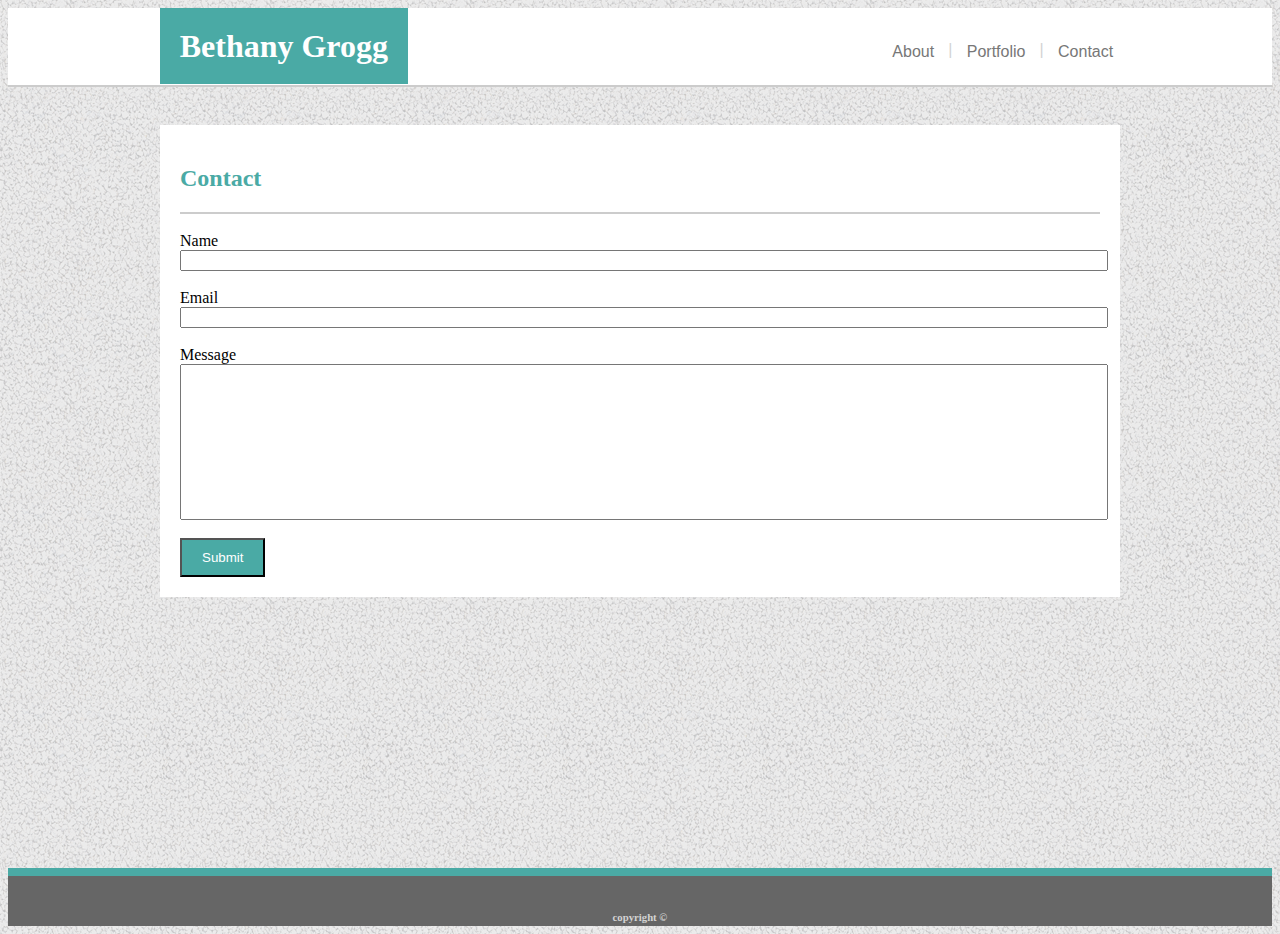
==== contact.html @ 8bbe85e9 "Adding initial files" ====
<!DOCTYPE html>
<html>
    
    <head>
        <meta charset="UTF-8">
        <title>Bethany's Portfolio Contact Page</title>
        <link rel="stylesheet" type="text/css" href="./assets/css/style.css">
    </head>

    <body background="./assets/images/gravel.png">
        <div class="content">
        <section class="top">
        
            <h1 class="myname">Bethany Grogg</h1>
            <a class="toplinks" href="index.html">About</a>
            <a class="toplinks" href="portfolio.html">Portfolio</a>
            <a class="toplinks" href="contact.html">Contact</a>

        </section>
        <br>

        <section class="main">
            <form>
                <h2>Contact</h2>
                <div class="grayline"></div>
                <br>
                Name<br>
                <input class="textbox" type="text" name="name"><br><br>
                Email<br>
                <input class="textbox" type="text" name="lastname"><br><br>
                Message<br>
                <input class="messagebox" type="text" name="message"><br><br>
                <input class="submitbutton" type="submit" value="Submit">
            
            </form>
        </section>
    </div>
        <section class="footer">
            <h6 class="copyright" align="center">copyright ©</h6>
        </section>

    </body>
</html>
---- assets/css/style.css ----
p {

    width: 700px;
    color: #777777;
    font-family: 'Arial', 'Helvetica Neue', Helvetica, sans-serif;
    line-height: 30px;
    background: white;

}

.myname {

    color: #ffffff;
    background: #4aaaa5;
    padding: 20px;
    display: inline;
    position: relative;
    left: 12%; 
    
}

h2 {

    color: #4aaaa5;

}   

h1, h2 {

    font-family: 'Georgia', Times, Times New Roman, serif;

}

.toplinks {

    font-family: 'Arial', 'Helvetica Neue', Helvetica, sans-serif;
    color:  #777777;
    position: relative;
    left: 50%;
    text-align: center;
    text-decoration: none;  
  
    
}

/*I had planned to use a border on one side of the links to get the line, but 
  didn't get it quite right so I found this idea online and it worked okay */
.toplinks + .toplinks:before {
    
    display: inline;
    content: " | ";
    padding: 10px;
    position: relative; 
    top: -2px;
    color: lightgray;
      
}


.top {

    display: 'inline-block';
    background: white;
    padding: 20px 0;
    border-bottom: 2px solid #cccccc;
    z-index: 1;
   
}

.mypic {

    float: left;
    height: 100px;
    width: 150px;
    padding: 20px 20px 0 0;
    margin: 0 0 0 0;

}

  .grayline {

    border-top: 2px solid #cccccc;
    width: 920px;

  }

  .copyright {

    color: lightgray;

  }

  .content {
    min-height: calc(100vh - 40px);
  }

  body {

    z-index: 3;
    min-width: 960px; 
 
  
  }

  .gravelbackground {

      width: 100%;
      z-index: 2;
      background-image: url('./assets/images/gravel.png');
   
  }

  .main {

    margin: 20px auto 80px auto;
    z-index: 3;
    background: white;
    width: 920px;
    padding: 20px 20px;
    
  }

  .mainport {
   
    height: 1100px;
  }

  .textbox {

    width: 920px;

  }

  .messagebox {

    width: 920px;
    height: 150px;

  }

  .submitbutton {

    background: #4aaaa5;
    color: white;
    padding: 10px 20px 10px 20px;

  }

  .gallery {

    margin: 20px 20px 20px 0;
    float: left;
    
  }

  .portfoliopics {

    padding: 20px 20px 20px 20px;
    height: 200px;
    width: 250px;
    z-index: 1;
  }

  .label {

    background: #4aaaa5;
    color: white;
    padding: 10px 20px 10px 20px;
    width: 210px;
    z-index: 2;  
    position: relative;
    top: -80px;
    left: 20px;
    
  }


  .clearfix::after {
    content: " ";
    display: block;
    clear: both;
    
  }
  
  .footer{

    background: #666666;
    padding: 10px 0 0 0;
    border-top: 8px solid #4aaaa5;
    height: 40px;

  }
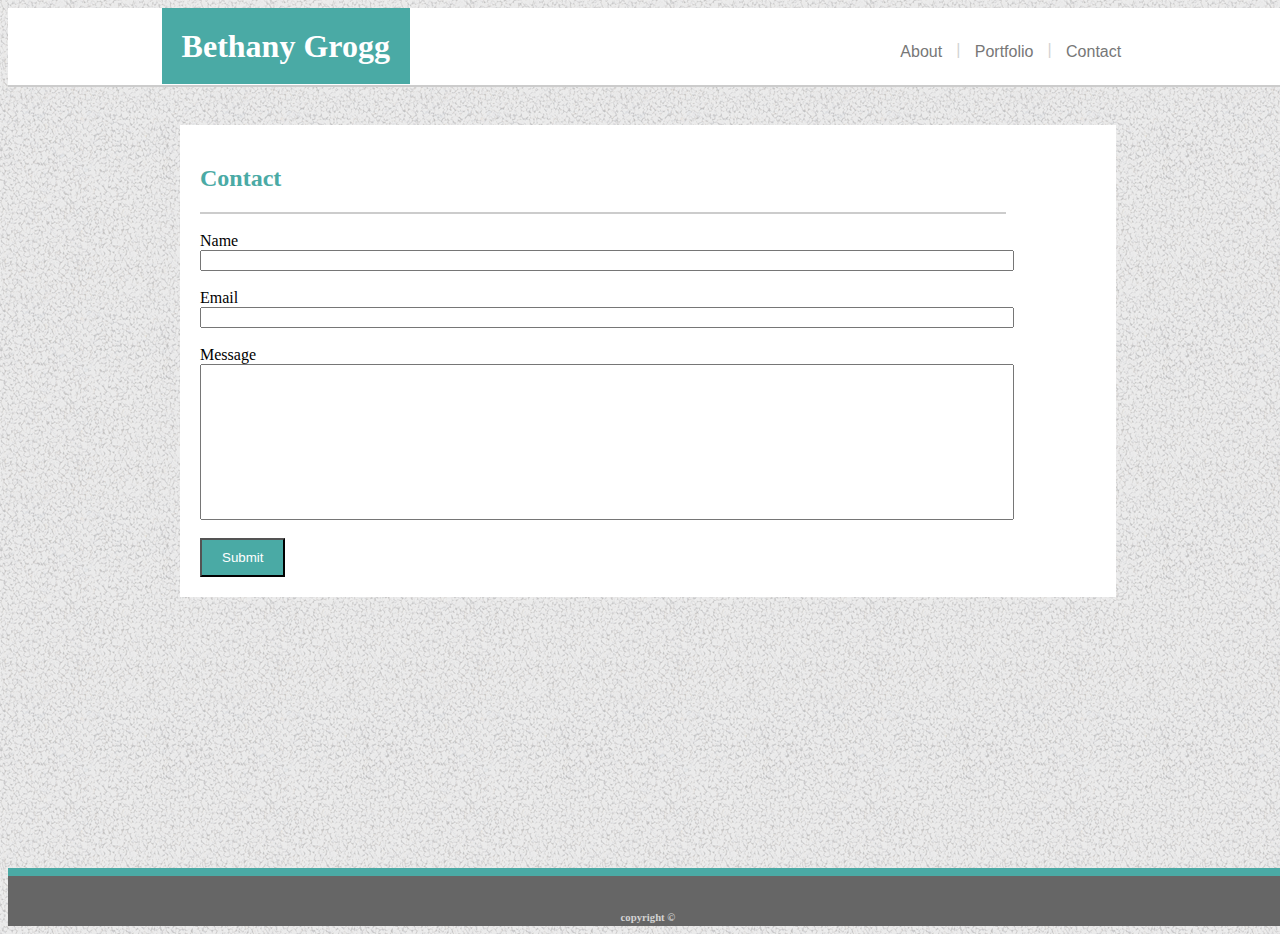
==== commit 389efc4f: "Formatting changes" ====
--- a/contact.html
+++ b/contact.html
@@ -5,6 +5,7 @@
         <meta charset="UTF-8">
         <title>Bethany's Portfolio Contact Page</title>
         <link rel="stylesheet" type="text/css" href="./assets/css/style.css">
+        <meta name="viewport" content="width=device-width, initial-scale=1.0">
     </head>
 
     <body background="./assets/images/gravel.png">
--- a/assets/css/style.css
+++ b/assets/css/style.css
@@ -1,6 +1,6 @@
 p {
 
-    width: 700px;
+    width: 90%;
     color: #777777;
     font-family: 'Arial', 'Helvetica Neue', Helvetica, sans-serif;
     line-height: 30px;
@@ -80,7 +80,7 @@
   .grayline {
 
     border-top: 2px solid #cccccc;
-    width: 920px;
+    width: 90%;
 
   }
 
@@ -97,7 +97,7 @@
   body {
 
     z-index: 3;
-    min-width: 960px; 
+    min-width: 100%; 
  
   
   }
@@ -115,7 +115,7 @@
     margin: 20px auto 80px auto;
     z-index: 3;
     background: white;
-    width: 920px;
+    width: 70%;
     padding: 20px 20px;
     
   }
@@ -127,13 +127,13 @@
 
   .textbox {
 
-    width: 920px;
+    width: 90%;
 
   }
 
   .messagebox {
 
-    width: 920px;
+    width: 90%;
     height: 150px;
 
   }
@@ -190,3 +190,46 @@
     height: 40px;
 
   }
+
+  @media screen and (max-width: 980px) {
+   
+  }
+
+  @media screen and (max-width: 768px) {
+    .footer {
+      padding: 10px 0 30px 0;
+    }
+  }
+
+  @media screen and (max-width: 640px) {
+   
+    .content {
+      width: 100%;
+    }
+
+   
+    .myname {
+      width: 100%;
+      display: block;
+      left: 0%;
+      text-align: center;
+      margin-top: 0;
+      
+    }
+    
+    .toplinks {
+      width: 100%;
+      left: 0%;
+      text-align: center;
+      
+    }
+    .top a {
+      display: inline;
+     
+    }
+
+    .footer {
+      padding: 10px 0 30px 0;
+    }
+  }
+
